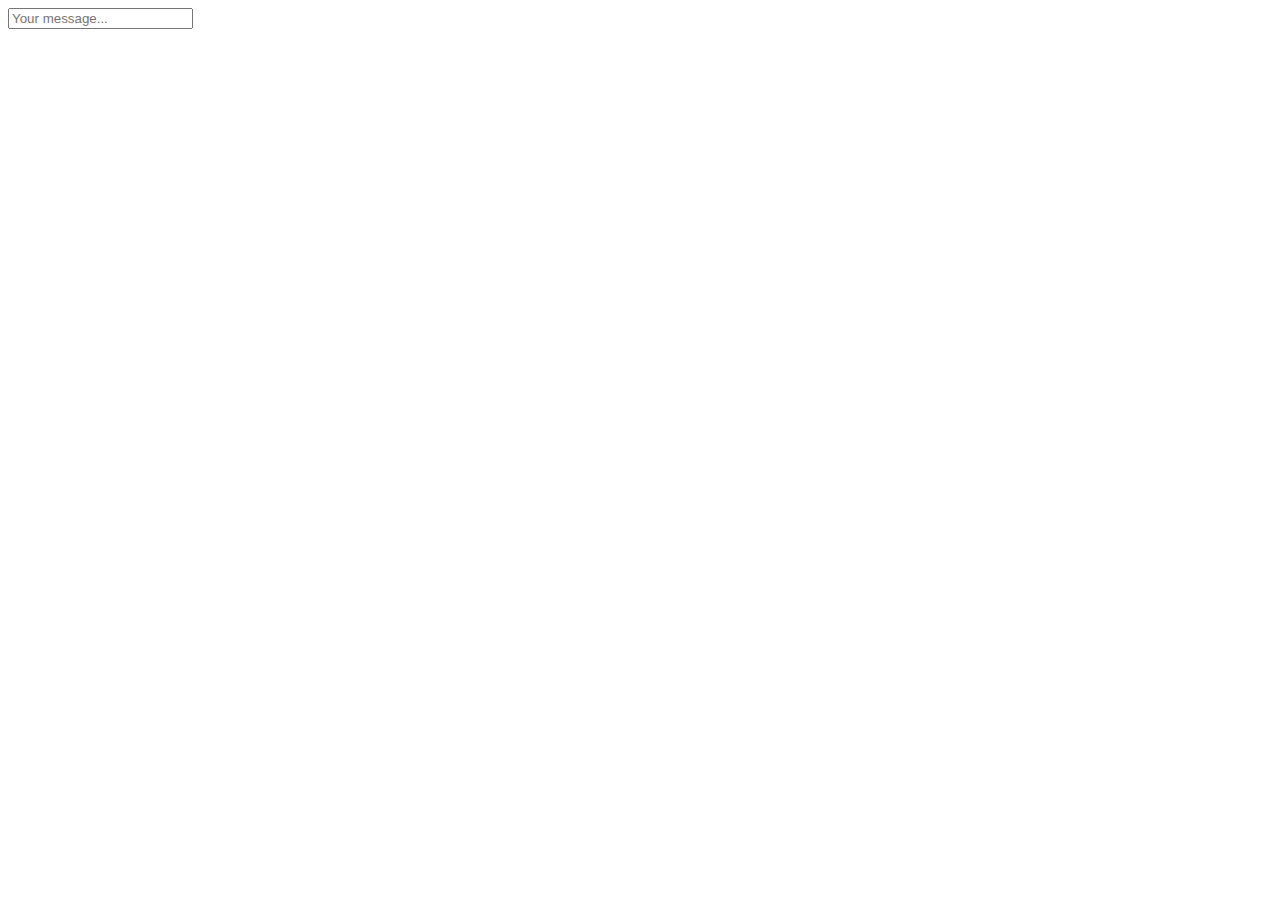
==== WP-DrustvenaMreza/static/chat.html @ 85fd76c6 "prikaz svih razgovora" ====
<!DOCTYPE html>
<html>
<head>
<meta charset="utf-8">
<title>Messages</title>
<script src="js/jquery.min.js"></script>
<link rel="stylesheet" href="/css/chat.css">
</head>
<body>
  <div class="wrapper">
    <div id="messages"></div>
    <form>
        <input type="text" placeholder="Your message...">
    </form>
  </div>
    <script>
        function showMessage(sender,text,isMine = false) {
          document.getElementById("messages").innerHTML += `
            <div class="message-row ${isMine?'mine':'theirs'}">
                <div class="bubble">
                  <div class="sender">
                    ${sender}  
                  </div>
                  ${text}
                </div>
            </div>
          `;
        }
        const ws = new WebSocket('ws://localhost:8080/ws');
        const currentUser = window.sessionStorage.getItem('currentUser');
        const chatWith = window.sessionStorage.getItem('chatWith');

        ws.onmessage = function(msg){
          let messageParts = msg.data.split('|'); // [0] sender, [1] reciever, [2] text
          if (messageParts[1] == currentUser && messageParts[0] == chatWith)
            showMessage(messageParts[0], messageParts[2]);
        }
        
        document.querySelector('form').onsubmit = ev => {
          ev.preventDefault();
          const input = document.querySelector('input');
          if (input.value){
            input.value = currentUser + "|" + chatWith + "|" + input.value;
            ws.send(input.value);
            showMessage('Me', input.value.split('|')[2], true);
            saveMessage(input.value);
            input.value = '';
          }
        }

        // ws.addEventListener('message', ev => {
        //   ev.data.text().then(showMessage);
        // });

        function saveMessage(message) {
          data = JSON.stringify({
            posiljalac: currentUser,
            primalac: chatWith,
            poruka: message.split('|')[2]
          });
          $.ajax({
            type: "POST",
            url: "rest/poruke",
            data: data,
            contentType: 'application/json',
          success: function (response) {
            if (response.status == "SUCCESS") {
              console.log(response);
            }
            else {
                alert("error saveMessaeg " + response.message);
            }
          },
          error: function (response) {
            alert("error save messages");
          }
          });
        }
    </script>
</body>
</html>
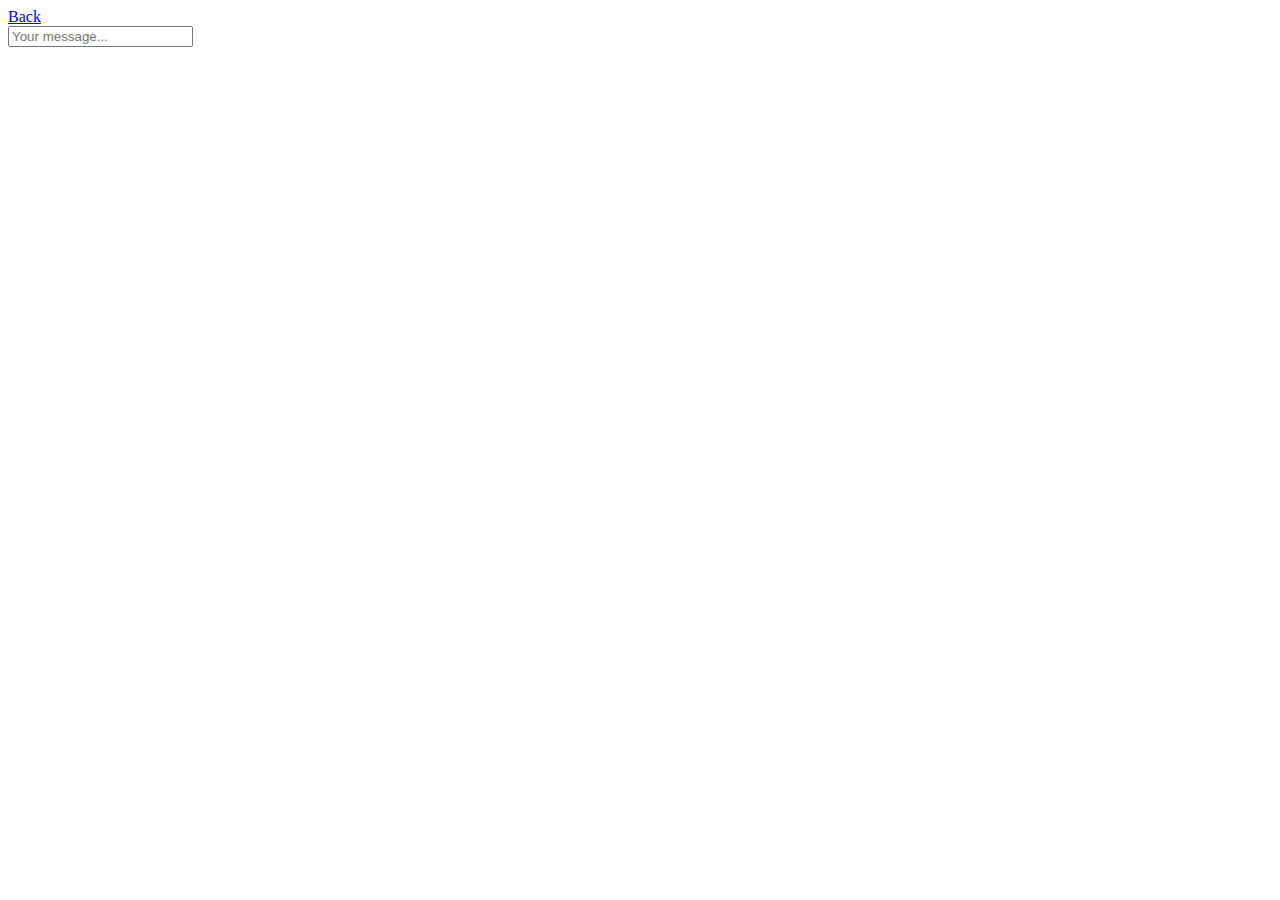
==== commit 24fad296: "poruke funkcionalne, samo front treba ulepsati" ====
--- a/WP-DrustvenaMreza/static/chat.html
+++ b/WP-DrustvenaMreza/static/chat.html
@@ -8,6 +8,10 @@
 </head>
 <body>
   <div class="wrapper">
+    <nav>
+      <a href="./pocetnaKorisnik.html">Back</a>
+      <label id="title"></label>
+    </nav>
     <div id="messages"></div>
     <form>
         <input type="text" placeholder="Your message...">
@@ -26,6 +30,39 @@
             </div>
           `;
         }
+
+        function fillMessages() {
+          document.getElementById("title").innerHTML += ` | Chat with ${chatWith}`;
+
+
+          for(const mess of messages) {
+            if (mess.posiljalac == currentUser){
+              showMessage('You', mess.poruka, true);
+            }
+            else{
+              showMessage(mess.posiljalac, mess.poruka);
+            }
+          }
+        }
+
+        let messages = null;
+        $(document).ready(function () {
+
+          $.ajax({
+              type: "GET",
+              url: `rest/poruke/razgovor?userOne=${window.sessionStorage.getItem('currentUser')}&userTwo=${window.sessionStorage.getItem('chatWith')}`,
+              success: function (response) {
+                  messages = response.data;
+                  fillMessages();
+                  window.scroll(0, document.documentElement.offsetHeight);
+              },
+              error: function (response) {
+                  alert("You need to login first!");
+                  window.location = "index.html";
+              }
+          });
+        });
+
         const ws = new WebSocket('ws://localhost:8080/ws');
         const currentUser = window.sessionStorage.getItem('currentUser');
         const chatWith = window.sessionStorage.getItem('chatWith');
@@ -42,7 +79,7 @@
           if (input.value){
             input.value = currentUser + "|" + chatWith + "|" + input.value;
             ws.send(input.value);
-            showMessage('Me', input.value.split('|')[2], true);
+            showMessage('You', input.value.split('|')[2], true);
             saveMessage(input.value);
             input.value = '';
           }
